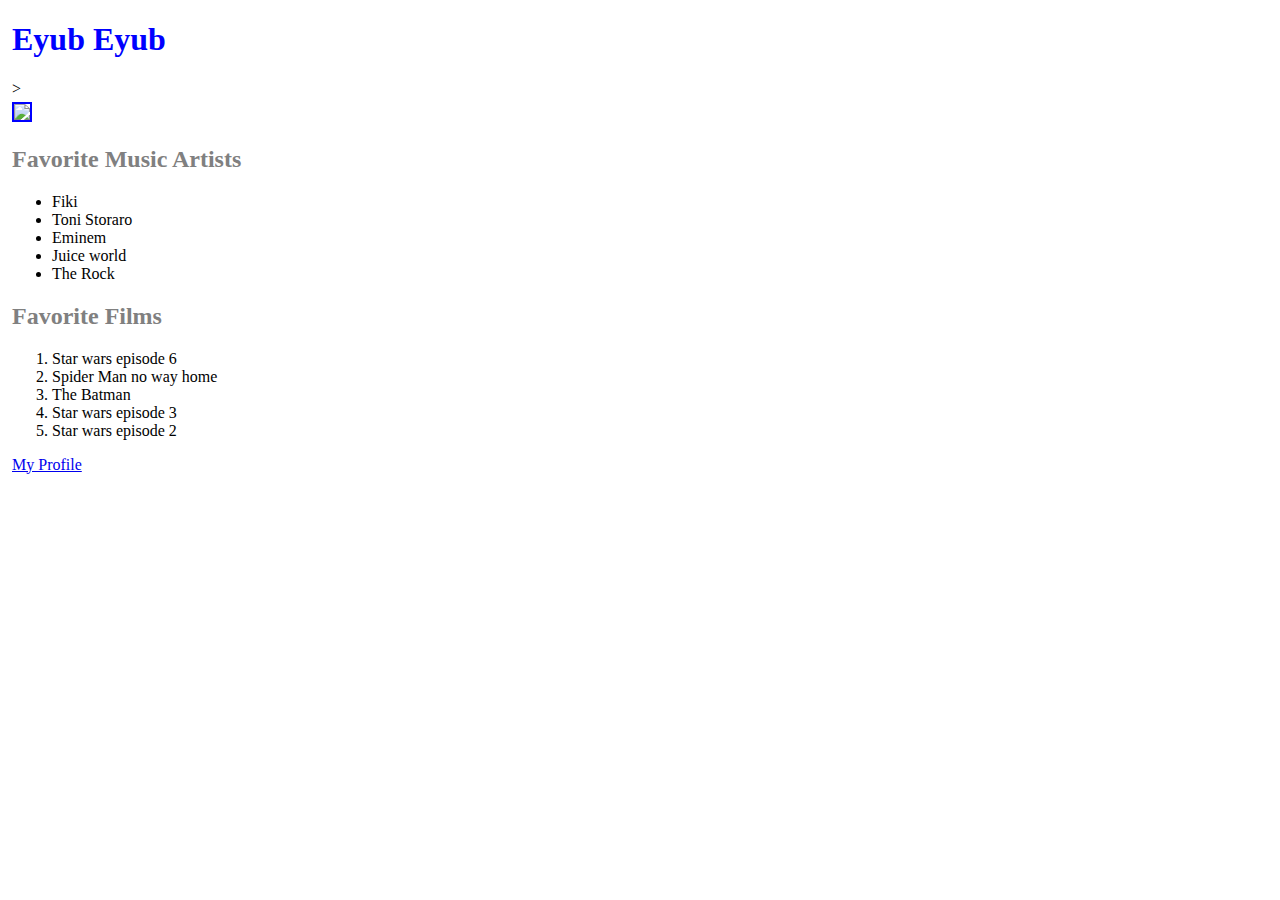
==== Introduction-to-web-development/Create-and-style-a-webpage/index.html @ e76caf32 "third assignment web page" ====
<!DOCTYPE html>
<html>

    <head>
        <title>Eyub</title>
        <link rel="stylesheet" href="styles.css">
    </head>

    <body>
        <div>
         <h1>Eyub Eyub</h1>>
        </div>
        <div>
            <img id="photo" src="photo.jpg" />
        </div>
        <div>
            <h2>Favorite Music Artists</h2>
            <ul>
                <li>Fiki</li>
                <li>Toni Storaro</li>
                <li>Eminem</li>
                <li>Juice world</li>
                <li>The Rock</li>
                <!-- for fun  -->
            </ul>
        </div>
        <div>
            <h2>Favorite Films</h2>
            <ol>
                <li>Star wars episode 6</li>
                <li>Spider Man no way home</li>
                <li>The Batman</li>
                <li>Star wars episode 3</li>
                <li>Star wars episode 2</li>
                <!-- for fun  -->
            </ol>
        </div>
        <div>
            <a href="https://www.meta.com/">My Profile</a>
        </div>
    </body>

</html>
---- Introduction-to-web-development/Create-and-style-a-webpage/styles.css ----
#photo{
    border: 2px solid blue;
}

h1{
    color: blue;
}

h2{
    color: gray;
}

div{
    margin: 4px;
}
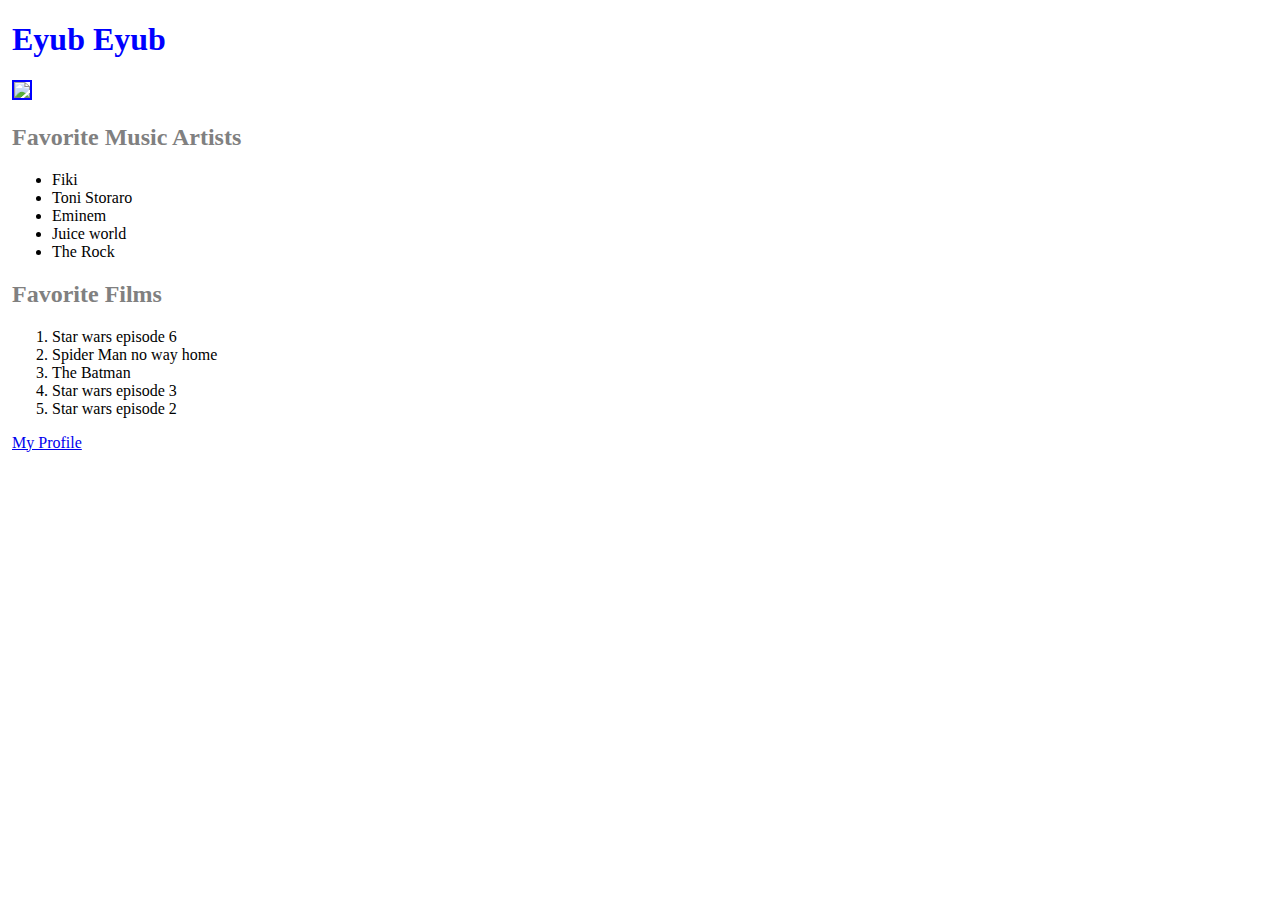
==== commit b03e6966: "First course ready" ====
--- a/Introduction-to-web-development/Create-and-style-a-webpage/index.html
+++ b/Introduction-to-web-development/Create-and-style-a-webpage/index.html
@@ -8,7 +8,7 @@
 
     <body>
         <div>
-         <h1>Eyub Eyub</h1>>
+         <h1>Eyub Eyub</h1>
         </div>
         <div>
             <img id="photo" src="photo.jpg" />
